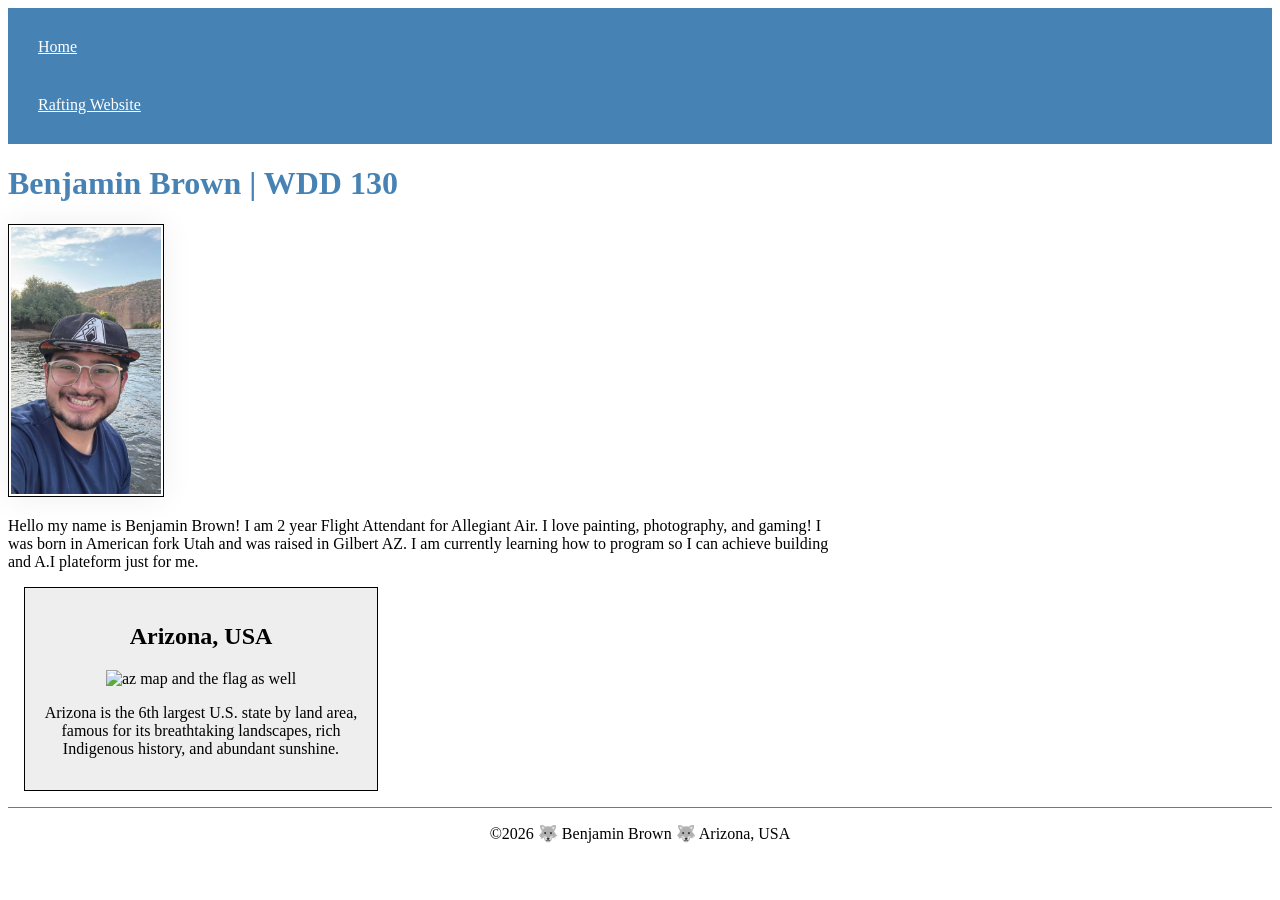
==== index.html @ 20bd9fce "v5 wee 2" ====
<!DOCTYPE html>
<html lang="en">

<head>
    <meta charset="UTF-8">
    <meta name="viewport" content="width=device-width, initial-scale=1.0">
    <title>Benjamin Brown | WDD 130</title>
    <meta name="description"
      content="Describe your home page here by using key words like your name the course, the purpose of the page">
    <meta name="author" content="your name">
    <link rel="stylesheet" href="styles/styles.css">
</head>

<body>
    <header>
        <nav>
            <a href="#">Home</a>
            <a href="wwr/">Rafting Website</a>
        </nav>
    </header>
    <main>
        <h1>Benjamin Brown | WDD 130</h1>
        <img src="images/profile.jpg" alt="Ben Brown Profile Picture" width="200">
        <p>Hello my name is Benjamin Brown! I am 2 year Flight Attendant for Allegiant Air.
            I love painting, photography, and gaming!
            I was born in American fork Utah and was raised in Gilbert AZ. I am currently learning
            how to program so I can achieve building and A.I plateform just for me.</p>
        </p>
    </main>
    <aside>
        <h2>Arizona, USA</h2>
        <img src="images/arizona_state.jpg" alt="az map and the flag as well " width="200">
        <p>Arizona is the 6th largest U.S. state by land area, famous for its breathtaking
            landscapes, rich
            Indigenous history, and abundant sunshine.</p>
    </aside>
    <footer>
        <p>©2026 🐺 Benjamin Brown 🐺 Arizona, USA</p>
    </footer>
</body>

</html>
---- styles/styles.css ----
nav {
    background-color: steelblue;
    padding: 10px;
}

nav a {
    color: white;
    display: block;
    padding: 20px;
}

h1 {
    color: steelblue;
}

main {
    max-width: 840px;
}

main img {
    width: 150px;
    height: auto;
    border: 1px solid black;
    padding: 2px;
    box-shadow: 0 0 30px #eee;
}

p {
    padding: 0px
}

aside {
    width: 20em;
    margin: 1em;
    border: 1px solid rgba(0, 0, 0.2);
    padding: 1em;
    background-color: #eee;
    text-align: center;
}

aside img {
    width: 200px;
    height: auto;
}

footer {
    margin-top: 1em;
    border-top: 1px solid #777;
    text-align: center;
}
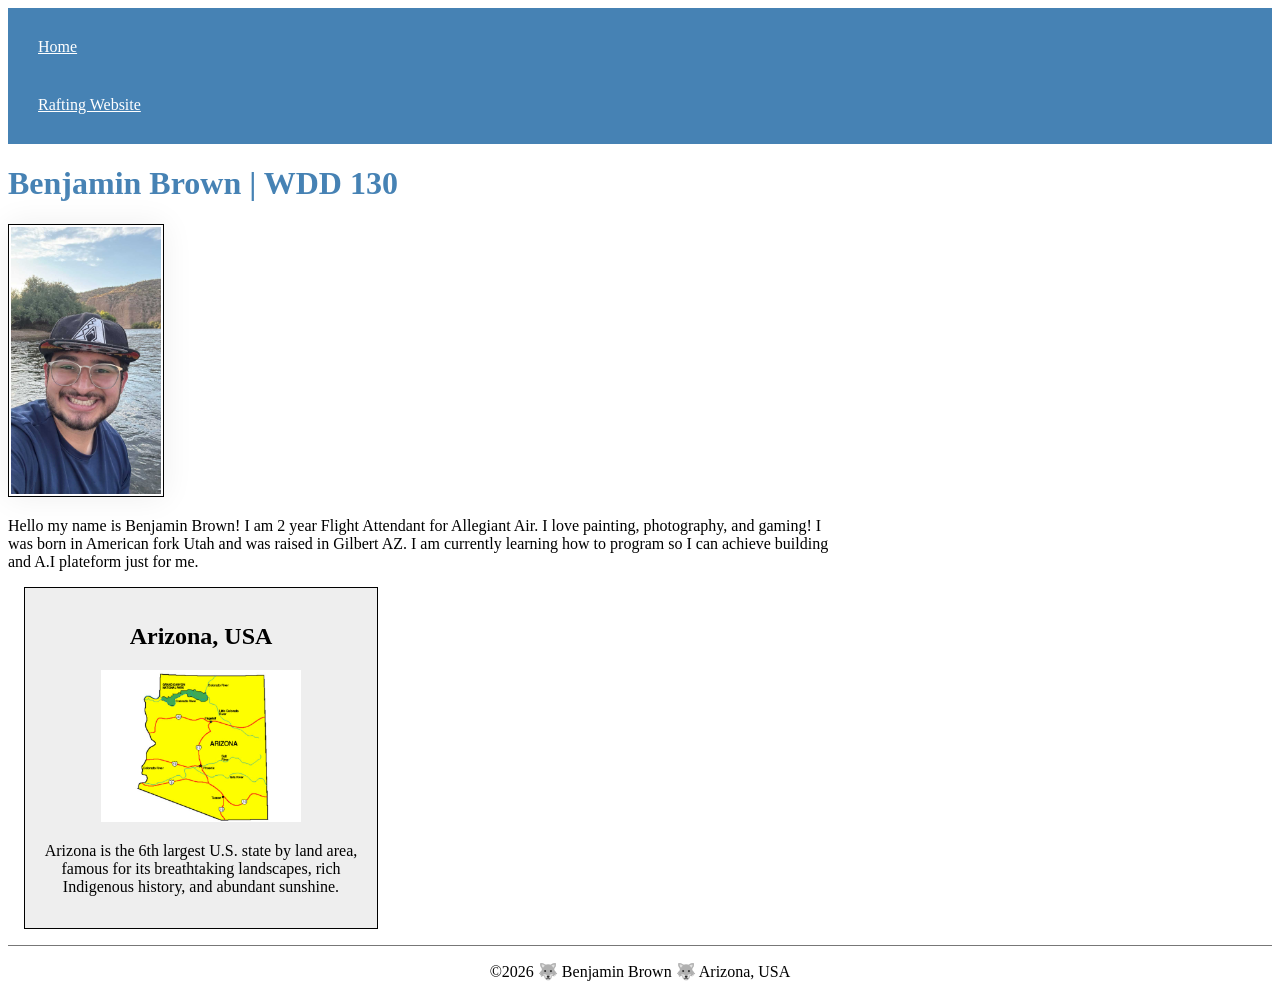
==== commit 0d2cbcb4: "v5 added an images" ====
--- a/index.html
+++ b/index.html
@@ -29,7 +29,7 @@
     </main>
     <aside>
         <h2>Arizona, USA</h2>
-        <img src="images/arizona_state.jpg" alt="az map and the flag as well " width="200">
+        <img src="images/arizona_state_map.jpg" alt="Arizona state map ">
         <p>Arizona is the 6th largest U.S. state by land area, famous for its breathtaking
             landscapes, rich
             Indigenous history, and abundant sunshine.</p>
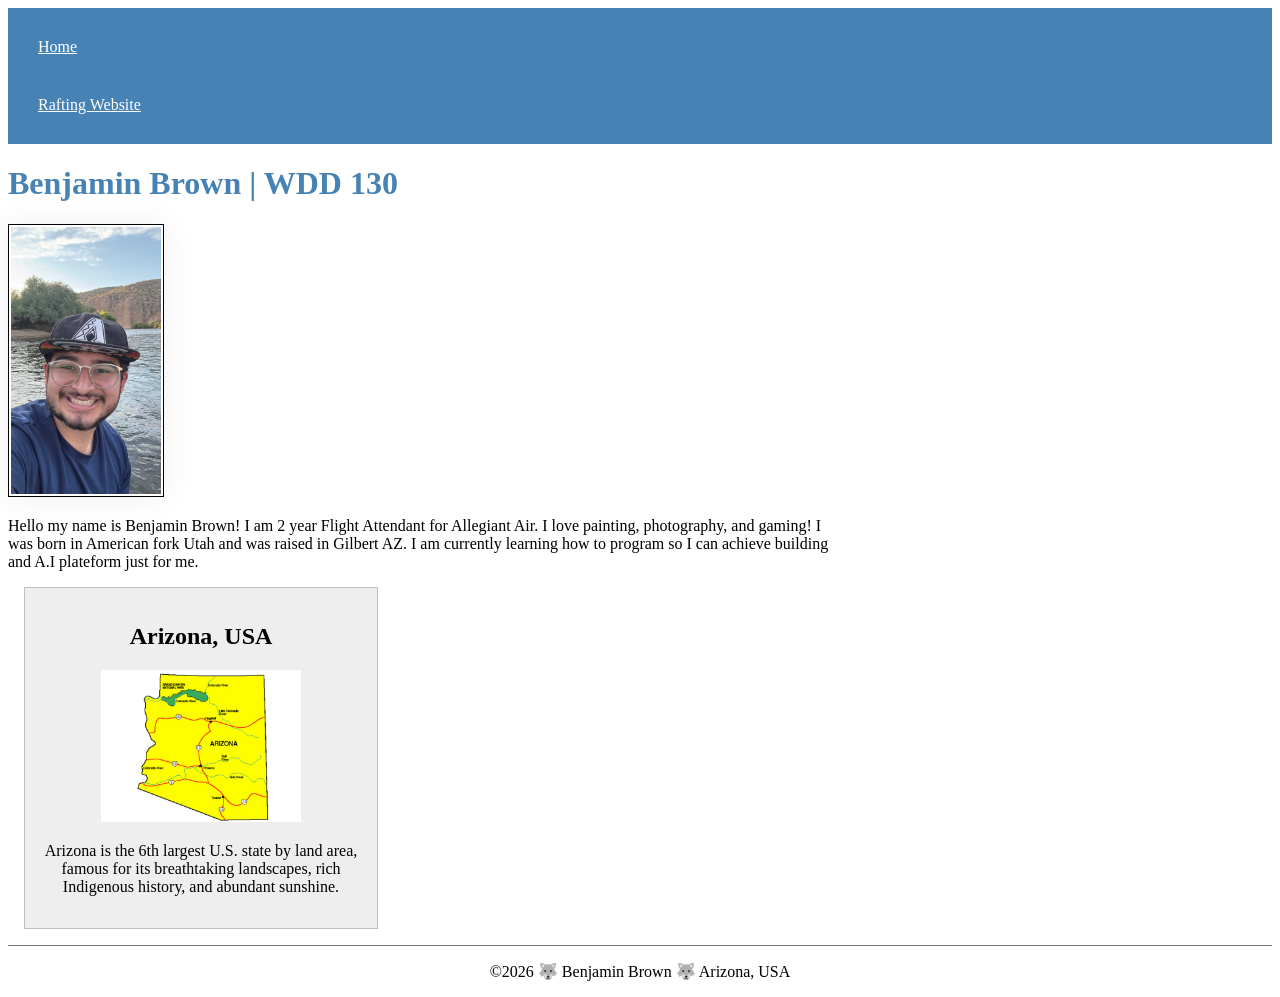
==== commit 88ef20a7: "removed extra p" ====
--- a/index.html
+++ b/index.html
@@ -6,8 +6,8 @@
     <meta name="viewport" content="width=device-width, initial-scale=1.0">
     <title>Benjamin Brown | WDD 130</title>
     <meta name="description"
-      content="Describe your home page here by using key words like your name the course, the purpose of the page">
-    <meta name="author" content="your name">
+      content="Benjamin Browns WDD 130 course homepage featuring information about me and my web development projects.">
+    <meta name="author" content="Benjamin Brown">
     <link rel="stylesheet" href="styles/styles.css">
 </head>
 
@@ -25,7 +25,6 @@
             I love painting, photography, and gaming!
             I was born in American fork Utah and was raised in Gilbert AZ. I am currently learning
             how to program so I can achieve building and A.I plateform just for me.</p>
-        </p>
     </main>
     <aside>
         <h2>Arizona, USA</h2>
--- a/styles/styles.css
+++ b/styles/styles.css
@@ -32,7 +32,7 @@
 aside {
     width: 20em;
     margin: 1em;
-    border: 1px solid rgba(0, 0, 0.2);
+    border: 1px solid rgba(0, 0, 0, 0.2);
     padding: 1em;
     background-color: #eee;
     text-align: center;
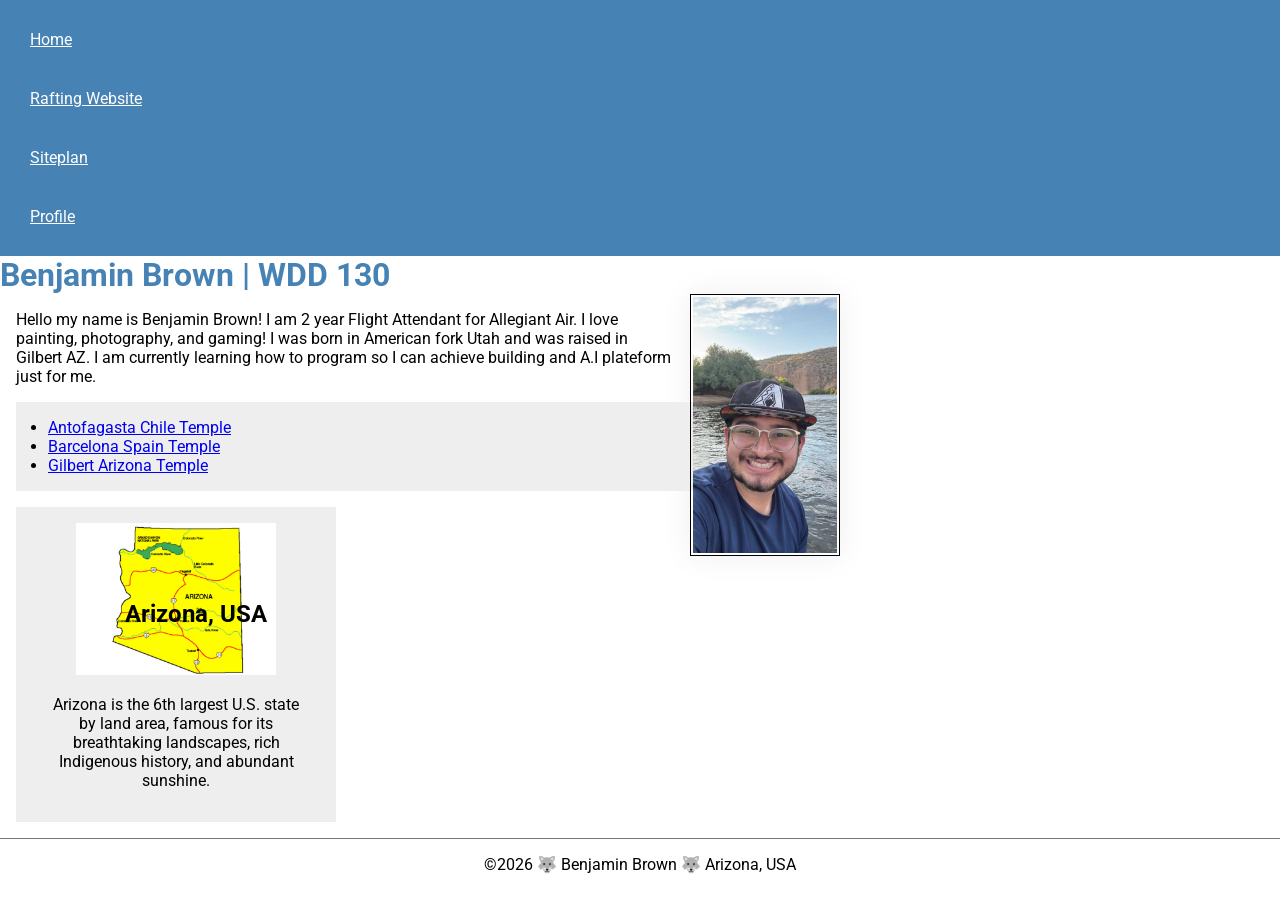
==== commit a8470a01: "week 3" ====
--- a/index.html
+++ b/index.html
@@ -1,3 +1,5 @@
+<!--9/17/206 -->
+
 <!DOCTYPE html>
 <html lang="en">
 
@@ -9,6 +11,11 @@
       content="Benjamin Browns WDD 130 course homepage featuring information about me and my web development projects.">
     <meta name="author" content="Benjamin Brown">
     <link rel="stylesheet" href="styles/styles.css">
+    <link rel="preconnect" href="https://fonts.googleapis.com">
+    <link rel="preconnect" href="https://fonts.gstatic.com" crossorigin>
+    <link
+      href="https://fonts.googleapis.com/css2?family=Roboto:ital,wght@0,100..900;1,100..900&display=swap"
+      rel="stylesheet">
 </head>
 
 <body>
@@ -16,6 +23,8 @@
         <nav>
             <a href="#">Home</a>
             <a href="wwr/">Rafting Website</a>
+            <a href="wwr/site-pan-rafting.html">Siteplan</a>
+            <a href="https://www.linkedin.com/in/benjamin-brown-661090367/">Profile</a>
         </nav>
     </header>
     <main>
@@ -25,8 +34,20 @@
             I love painting, photography, and gaming!
             I was born in American fork Utah and was raised in Gilbert AZ. I am currently learning
             how to program so I can achieve building and A.I plateform just for me.</p>
+
+        <ul class="box indent">
+            <li><a href="https://churchofjesuschristtemples.org/antofagasta-chile-temple/">Antofagasta
+                    Chile Temple</a>
+            </li>
+            <li><a href="https://churchofjesuschristtemples.org/barcelona-spain-temple/">Barcelona
+                    Spain Temple</a>
+            </li>
+            <li><a href="https://churchofjesuschristtemples.org/gilbert-arizona-temple/">Gilbert
+                    Arizona Temple</a>
+            </li>
+        </ul>
     </main>
-    <aside>
+    <aside class="box">
         <h2>Arizona, USA</h2>
         <img src="images/arizona_state_map.jpg" alt="Arizona state map ">
         <p>Arizona is the 6th largest U.S. state by land area, famous for its breathtaking
--- a/styles/styles.css
+++ b/styles/styles.css
@@ -1,3 +1,14 @@
+* {
+    margin: 0;
+    padding: 0;
+    box-sizing: border-box;
+}
+
+body {
+    font-size: 16px;
+    font-family: Roboto, Arial, sans-serif;
+}
+
 nav {
     background-color: steelblue;
     padding: 10px;
@@ -23,9 +34,12 @@
     border: 1px solid black;
     padding: 2px;
     box-shadow: 0 0 30px #eee;
+    float: right;
+    margin: 0 0 1rem 1rem;
 }
 
 p {
+    margin: 1rem;
     padding: 0px
 }
 
@@ -43,8 +57,29 @@
     height: auto;
 }
 
+aside h2 {
+    position: absolute;
+    top: 600px;
+    left: 125px
+}
+
 footer {
     margin-top: 1em;
     border-top: 1px solid #777;
     text-align: center;
+}
+
+/* Class selectors*/
+.box {
+    margin: 1rem;
+    border: 1px;
+    solid rgba(0, 0, 0, .1);
+    padding: 1rem;
+    background-color: #eee;
+    color: #000;
+
+}
+
+.indent {
+    padding-left: 2rem;
 }
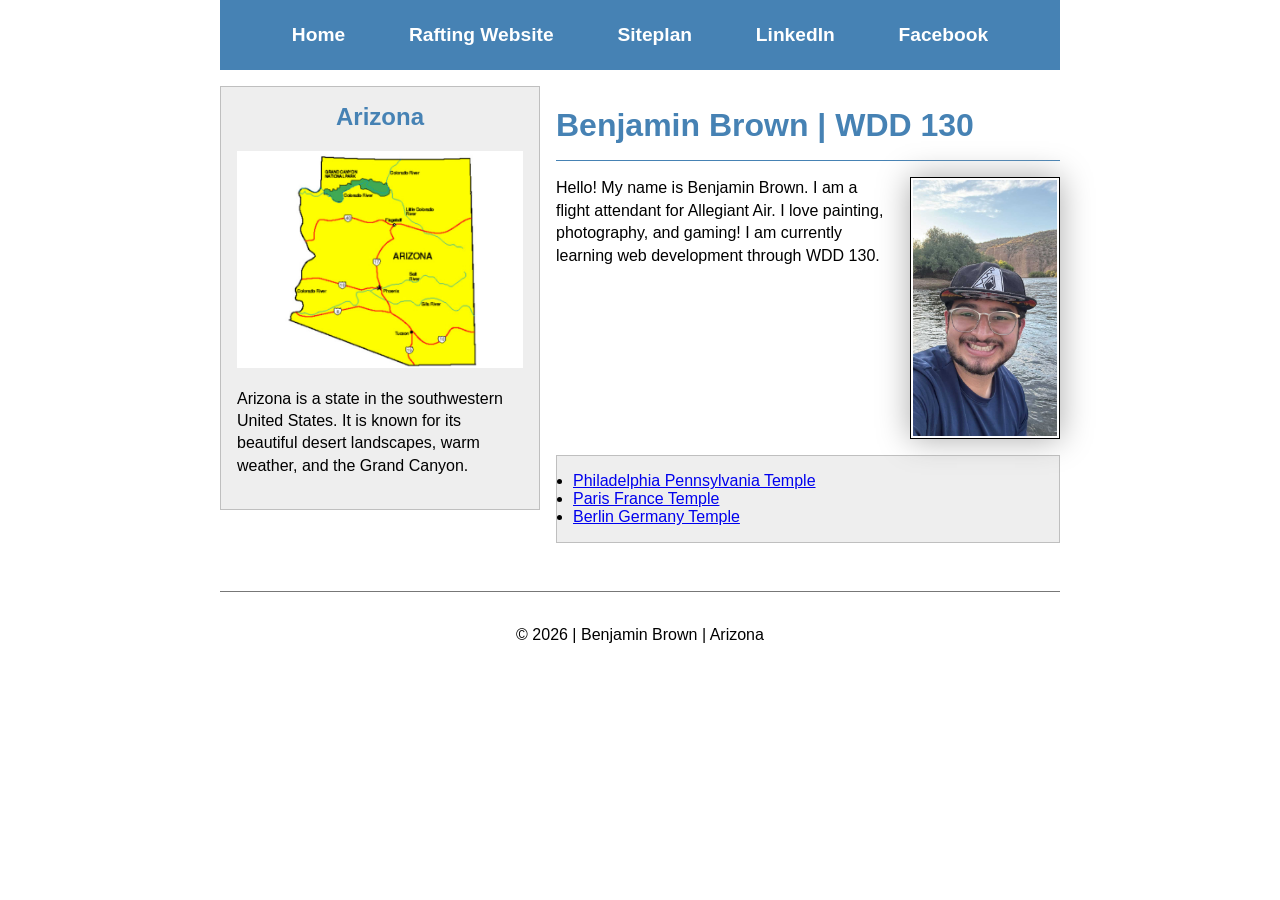
==== commit ab401c8a: "v4" ====
--- a/index.html
+++ b/index.html
@@ -6,57 +6,84 @@
 <head>
     <meta charset="UTF-8">
     <meta name="viewport" content="width=device-width, initial-scale=1.0">
+    <meta name="description"
+      content="Benjamin Brown's WDD 130 homepage. Learn about me and my web development projects.">
+    <meta name="author" content="Benjamin Brown">
     <title>Benjamin Brown | WDD 130</title>
-    <meta name="description"
-      content="Benjamin Browns WDD 130 course homepage featuring information about me and my web development projects.">
-    <meta name="author" content="Benjamin Brown">
     <link rel="stylesheet" href="styles/styles.css">
-    <link rel="preconnect" href="https://fonts.googleapis.com">
-    <link rel="preconnect" href="https://fonts.gstatic.com" crossorigin>
-    <link
-      href="https://fonts.googleapis.com/css2?family=Roboto:ital,wght@0,100..900;1,100..900&display=swap"
-      rel="stylesheet">
 </head>
 
 <body>
+
     <header>
         <nav>
             <a href="#">Home</a>
             <a href="wwr/">Rafting Website</a>
-            <a href="wwr/site-pan-rafting.html">Siteplan</a>
-            <a href="https://www.linkedin.com/in/benjamin-brown-661090367/">Profile</a>
+            <a href="wwr/site-plan-rafting.html">Siteplan</a>
+            <a href="https://www.linkedin.com/">LinkedIn</a>
+            <a href="https://www.facebook.com/">Facebook</a>
         </nav>
     </header>
-    <main>
-        <h1>Benjamin Brown | WDD 130</h1>
-        <img src="images/profile.jpg" alt="Ben Brown Profile Picture" width="200">
-        <p>Hello my name is Benjamin Brown! I am 2 year Flight Attendant for Allegiant Air.
-            I love painting, photography, and gaming!
-            I was born in American fork Utah and was raised in Gilbert AZ. I am currently learning
-            how to program so I can achieve building and A.I plateform just for me.</p>
 
-        <ul class="box indent">
-            <li><a href="https://churchofjesuschristtemples.org/antofagasta-chile-temple/">Antofagasta
-                    Chile Temple</a>
-            </li>
-            <li><a href="https://churchofjesuschristtemples.org/barcelona-spain-temple/">Barcelona
-                    Spain Temple</a>
-            </li>
-            <li><a href="https://churchofjesuschristtemples.org/gilbert-arizona-temple/">Gilbert
-                    Arizona Temple</a>
-            </li>
-        </ul>
-    </main>
-    <aside class="box">
-        <h2>Arizona, USA</h2>
-        <img src="images/arizona_state_map.jpg" alt="Arizona state map ">
-        <p>Arizona is the 6th largest U.S. state by land area, famous for its breathtaking
-            landscapes, rich
-            Indigenous history, and abundant sunshine.</p>
-    </aside>
+    <div class="grid">
+
+        <main>
+            <h1>Benjamin Brown | WDD 130</h1>
+
+            <img src="images/profile.jpg" alt="Benjamin Brown Profile Picture" width="200">
+
+            <p>
+                Hello! My name is Benjamin Brown.
+                I am a flight attendant for Allegiant Air.
+                I love painting, photography, and gaming!
+                I am currently learning web development
+                through WDD 130.
+            </p>
+
+            <ul class="box">
+                <li>
+                    <a href="https://www.churchofjesuschrist.org/temples/details/philadelphia-pennsylvania-temple"
+                      target="_blank" rel="noopener noreferrer">
+                        Philadelphia Pennsylvania Temple
+                    </a>
+                </li>
+
+                <li>
+                    <a href="https://www.churchofjesuschrist.org/temples/details/paris-france-temple"
+                      target="_blank" rel="noopener noreferrer">
+                        Paris France Temple
+                    </a>
+                </li>
+
+                <li>
+                    <a href="https://www.churchofjesuschrist.org/temples/details/berlin-germany-temple"
+                      target="_blank" rel="noopener noreferrer">
+                        Berlin Germany Temple
+                    </a>
+                </li>
+            </ul>
+
+        </main>
+
+        <aside class="box">
+            <h2>Arizona</h2>
+
+            <img src="images/arizona_state_map.jpg" alt="Arizona desert landscape" width="200">
+
+            <p>
+                Arizona is a state in the southwestern
+                United States. It is known for its
+                beautiful desert landscapes, warm
+                weather, and the Grand Canyon.
+            </p>
+        </aside>
+
+    </div>
+
     <footer>
-        <p>©2026 🐺 Benjamin Brown 🐺 Arizona, USA</p>
+        <p>&copy; 2026 | Benjamin Brown | Arizona</p>
     </footer>
+
 </body>
 
 </html>
--- a/styles/styles.css
+++ b/styles/styles.css
@@ -1,85 +1,136 @@
+/* General page styling */
+
 * {
-    margin: 0;
-    padding: 0;
     box-sizing: border-box;
 }
 
 body {
-    font-size: 16px;
-    font-family: Roboto, Arial, sans-serif;
+    font-family: Arial, Helvetica, sans-serif;
+    margin: 0;
+    padding: 0;
 }
+
+/* Header, grid, and footer */
+
+header,
+.grid,
+footer {
+    max-width: 840px;
+    margin: 0 auto;
+}
+
+/* Navigation bar */
 
 nav {
     background-color: steelblue;
-    padding: 10px;
+    padding: 1rem;
+    display: flex;
+    justify-content: space-evenly;
+    align-items: center;
 }
 
 nav a {
-    color: white;
     display: block;
-    padding: 20px;
+    padding: 0.5rem;
+    text-decoration: none;
+    font-size: 1.2rem;
+    font-weight: 700;
+    color: #fff;
+}
+
+nav a:hover {
+    background-color: #244e70;
+}
+
+/* Two-column grid */
+
+.grid {
+    display: grid;
+    align-items: start;
+    grid-template-columns: 320px 1fr;
+    gap: 1rem;
+}
+
+/* Main content - right side */
+
+main {
+    grid-column: 2/3;
+    margin: 1rem 0;
+    min-width: 0;
 }
 
 h1 {
     color: steelblue;
+    border-bottom: 1px solid steelblue;
+    padding-bottom: 1rem;
+    margin-bottom: 1rem;
 }
 
-main {
-    max-width: 840px;
-}
+/* Profile picture */
 
 main img {
     width: 150px;
     height: auto;
+    float: right;
+    margin: 0 0 1rem 1rem;
     border: 1px solid black;
     padding: 2px;
-    box-shadow: 0 0 30px #eee;
-    float: right;
-    margin: 0 0 1rem 1rem;
+    box-shadow: 0 0 30px #aaa;
 }
 
+/* Paragraphs */
+
 p {
-    margin: 1rem;
-    padding: 0px
+    line-height: 1.4;
 }
 
+/* Aside - left side */
+
 aside {
-    width: 20em;
-    margin: 1em;
-    border: 1px solid rgba(0, 0, 0, 0.2);
-    padding: 1em;
-    background-color: #eee;
+    grid-column: 1/2;
+    grid-row: 1/2;
+    width: auto;
+    margin: 1rem 0;
+    position: relative;
     text-align: center;
 }
 
+aside h2 {
+    color: steelblue;
+    margin-top: 0;
+}
+
 aside img {
-    width: 200px;
+    width: 100%;
     height: auto;
 }
 
-aside h2 {
-    position: absolute;
-    top: 600px;
-    left: 125px
+aside p {
+    text-align: left;
 }
 
-footer {
-    margin-top: 1em;
-    border-top: 1px solid #777;
-    text-align: center;
-}
+/* Box styling */
 
-/* Class selectors*/
 .box {
-    margin: 1rem;
-    border: 1px;
-    solid rgba(0, 0, 0, .1);
+    margin: 1rem 0;
+    border: 1px solid rgba(0, 0, 0, 0.2);
     padding: 1rem;
     background-color: #eee;
     color: #000;
-
 }
 
-.indent {
-    padding-left: 2rem;
+/* Temple links */
+
+main ul {
+    clear: both;
+    margin-top: 1rem;
+}
+
+/* Footer */
+
+footer {
+    margin-top: 1rem;
+    border-top: 1px solid #777;
+    text-align: center;
+    padding: 1rem;
 }
